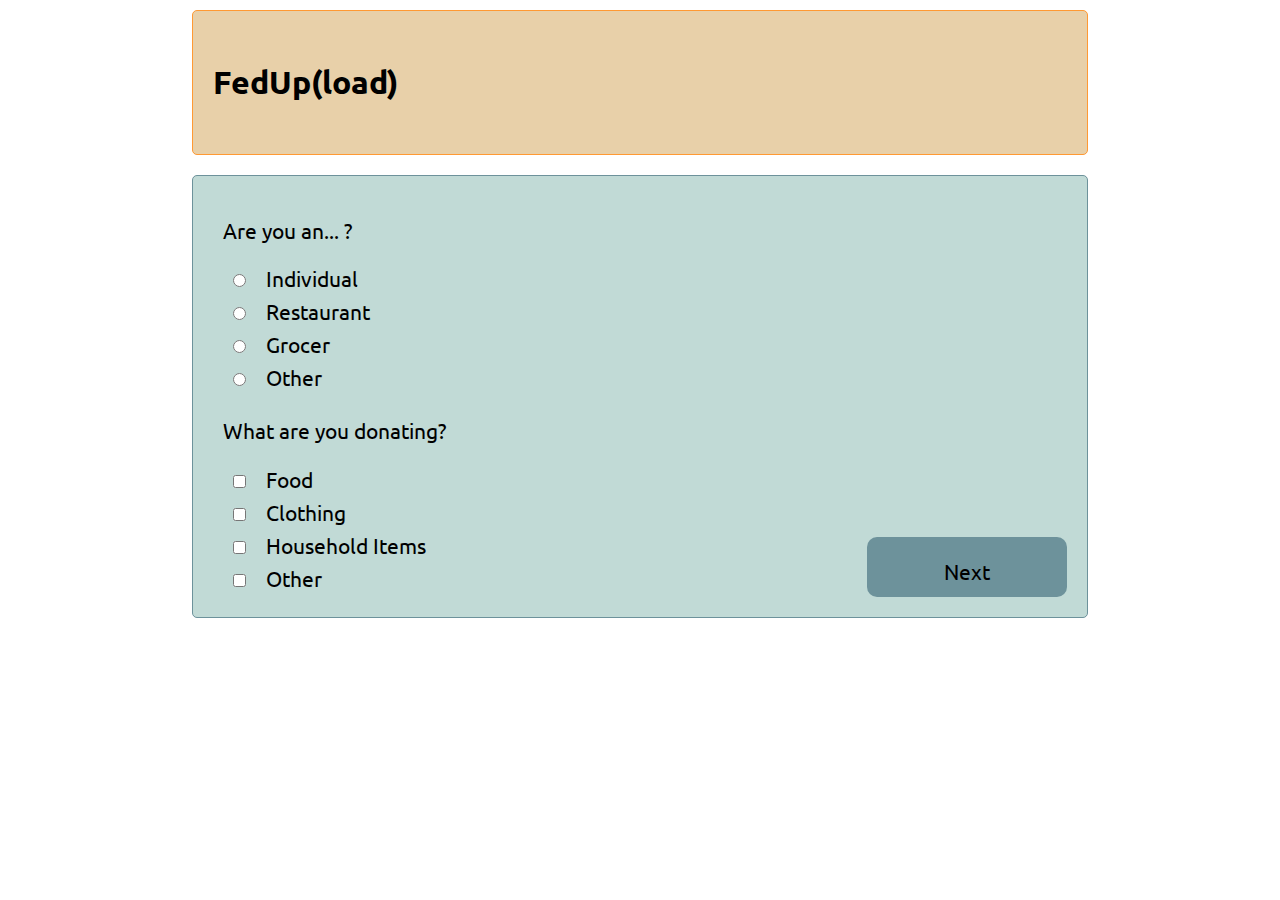
==== index.html @ f5ded243 "changed container to answersContainer" ====
<!DOCTYPE html>
<html>
 <head>
  <script src="library/jQuery.js"></script>
  <link rel="stylesheet" type="text/css" href="styles/css/layout.css">

  <meta charset="utf-8"/>
  <title>FedUp(load)</title>
 </head>
<body>
  
  <header>
      <h1>FedUp(load)</h1>
  </header>

  <form id="questions">
  </form>
  <div id = "answersContainer">
  </div>

  <script type="text/javascript" src="app.js"></script>
</body>
</html>
---- styles/css/layout.css ----
@import url(http://fonts.googleapis.com/css?family=Ubuntu:300,400);
@font-face {
  font-family: 'icomoon';
  src: url("fonts/icomoon.eot?cb93hh");
  src: url("fonts/icomoon.eot?#iefixcb93hh") format("embedded-opentype"), url("fonts/icomoon.woff?cb93hh") format("woff"), url("fonts/icomoon.ttf?cb93hh") format("truetype"), url("fonts/icomoon.svg?cb93hh#icomoon") format("svg");
  font-weight: normal;
  font-style: normal; }
[class^="icon-"], [class*=" icon-"] {
  font-family: 'icomoon';
  speak: none;
  font-style: normal;
  font-weight: normal;
  font-variant: normal;
  text-transform: none;
  line-height: 1;
  /* Better Font Rendering =========== */
  -webkit-font-smoothing: antialiased;
  -moz-osx-font-smoothing: grayscale; }

@font-face {
  font-family: "IcoMoon";
  src: url("font/icomoon.eot");
  src: url("font/icomoon.eot?#iefix") format("embedded-opentype"), url("font/icomoon.woff") format("woff"), url("font/icomoon.ttf") format("truetype"), url("font/icomoon.svg#icomoon") format("svg"); }
.icon-home {
  content: "\68";
  margin-right: 10px; }

.icon-accessibility {
  content: "\6b";
  margin-right: 10px; }

.icon-bookmark {
  content: "\79";
  margin-right: 10px; }

.icon-info2 {
  content: "\5a";
  margin-right: 10px; }

.icon-heart3 {
  content: "\51";
  margin-right: 10px; }

.icon-heart4 {
  content: "\52";
  margin-right: 10px;
  color: #E8D0A9;
  font-weight: bold; }

.icon-subtract {
  content: "\4a";
  margin-right: 10px; }

.icon-illinois {
  content: "\4e"; }

.icon-clinic {
  content: "\6f"; }

.icon-congress {
  content: "\6c"; }

.icon-navicon {
  content: "\73"; }

.icon-coin {
  content: "\6d"; }

.icon-location {
  content: "\71"; }

.icon-map {
  content: "\61"; }

.icon-bubbles {
  content: "\64"; }

.icon-search {
  content: "\69"; }

.icon-food {
  content: "\6a"; }

.icon-travel {
  content: "\e600"; }

.icon-thumbs-up {
  content: "\30"; }

.icon-smiley {
  content: "\32"; }

.icon-wondering {
  content: "\33"; }

.icon-point-up {
  content: "\34"; }

.icon-point-right {
  content: "\35"; }

.icon-point-down {
  content: "\36"; }

.icon-point-left {
  content: "\37"; }

.icon-checkbox-checked {
  content: "\38"; }

.icon-checkbox-unchecked {
  content: "\39"; }

.icon-radio-checked {
  content: "\41"; }

.icon-radio-unchecked {
  content: "\42"; }

.icon-share {
  content: "\43"; }

.icon-mail {
  content: "\44"; }

.icon-googleplus {
  content: "\45"; }

.icon-facebook {
  content: "\46"; }

.icon-twitter {
  content: "\47"; }

.icon-feed {
  content: "\48"; }

.icon-add {
  content: "\49"; }

.icon-key {
  content: "\4b"; }

.icon-bubble {
  content: "\4c"; }

.icon-food2 {
  content: "\4d"; }

.icon-users {
  content: "\4f"; }

.icon-link2 {
  content: "\56"; }

.icon-clipboard {
  content: "\59"; }

.icon-help {
  content: "\58"; }

.icon-video {
  content: "\57"; }

.icon-arrow-down {
  content: "\53"; }

.icon-arrow-up {
  content: "\54"; }

.icon-arrow-down2 {
  content: "\50"; }

.icon-arrow-up2 {
  content: "\31"; }

.icon-arrow-down3 {
  content: "\67";
  font-size: 2em; }

.icon-arrow-up3 {
  content: "\55";
  font-size: 2em; }

* {
  -webkit-box-sizing: border-box;
  -moz-box-sizing: border-box;
  box-sizing: border-box; }

body {
  max-width: 70%;
  margin: 10px auto; }

header {
  background: #E8D0A9;
  border: solid 1px #FF9933;
  height: 100px;
  width: 100%;
  border-radius: 5px;
  margin-bottom: 20px;
  content: "";
  display: table;
  clear: both; }
  header h1 {
    font-family: "Ubuntu", sans-serif;
    font-size: 2em;
    margin-left: 20px;
    line-height: 100px; }

form {
  border: solid 1px #6d929b;
  margin: 0 auto;
  padding: 20px 30px;
  font-family: "Ubuntu", sans-serif;
  font-size: 1.3em;
  background: #c1dad6;
  border-radius: 5px;
  position: relative; }
  form div .Aoption {
    display: block; }
  form label {
    display: inline;
    margin: 10px; }
  form input {
    display: inline-block;
    margin: 10px; }
  form:after {
    content: "";
    display: table;
    clear: both; }

.button {
  background: #6d929b;
  position: absolute;
  width: 200px;
  height: 60px;
  border-radius: 10px;
  cursor: pointer;
  float: right;
  bottom: 20px;
  right: 20px; }
  .button p {
    text-align: center; }

/* Hiding default checkbox and Radio button design */

/*# sourceMappingURL=layout.css.map */
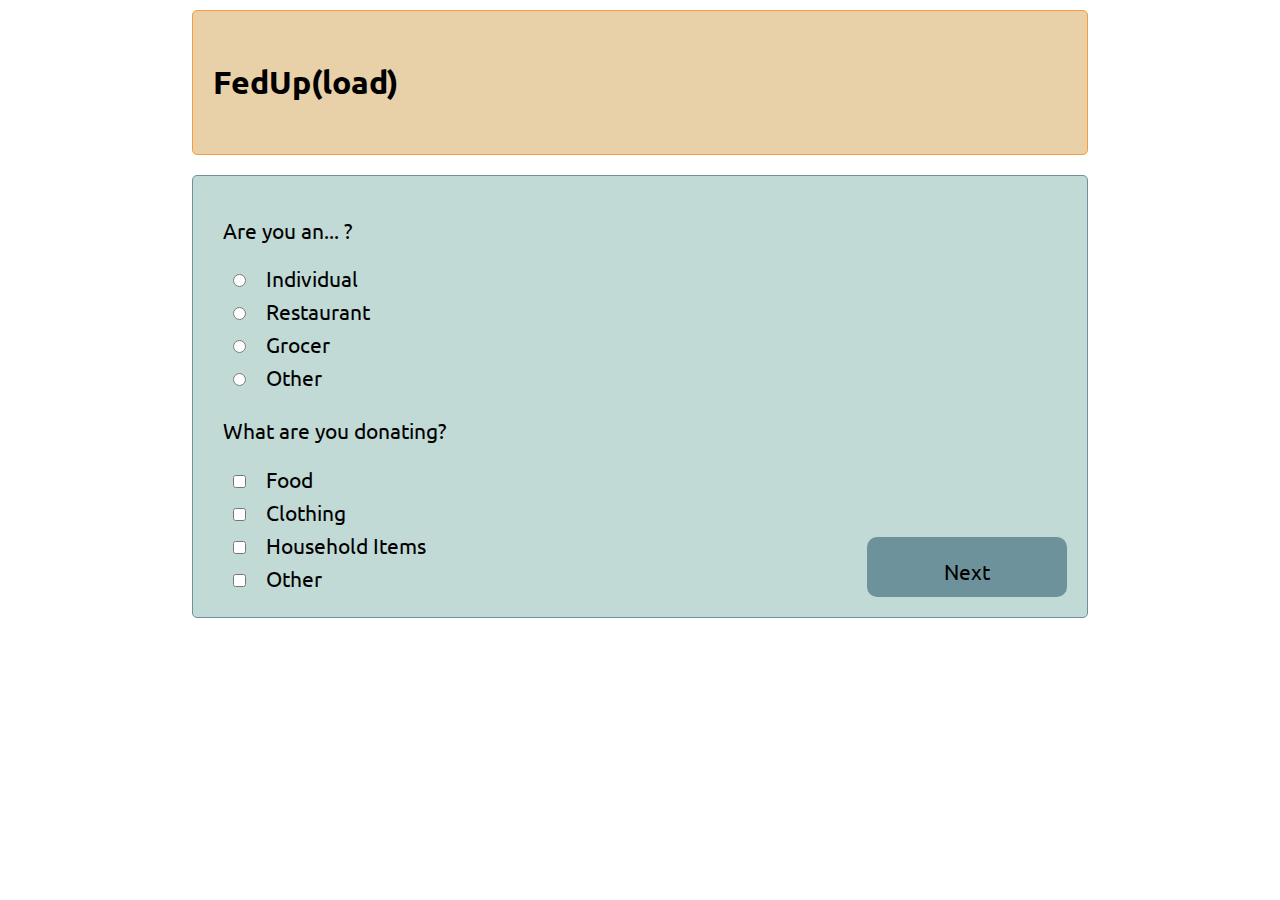
==== commit 3f5ce4a4: "Changed cantainer to answersContainer and took out of nesting" ====
--- a/index.html
+++ b/index.html
@@ -16,7 +16,7 @@
   <form id="questions">
   </form>
   <div id = "answersContainer">
-  </div>
+    </div>
 
   <script type="text/javascript" src="app.js"></script>
 </body>
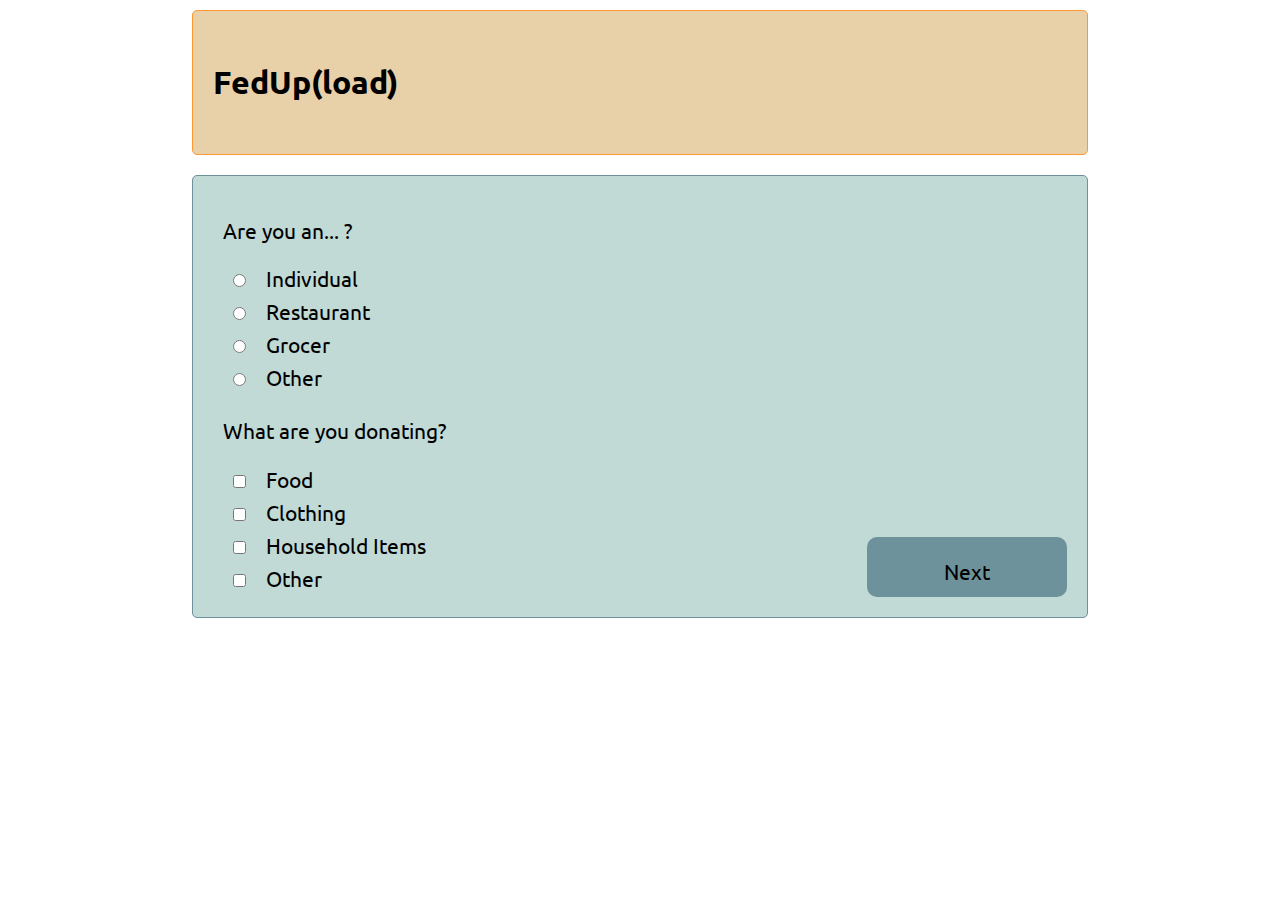
==== commit 14276172: "Changes resolved" ====
--- a/index.html
+++ b/index.html
@@ -16,7 +16,8 @@
   <form id="questions">
   </form>
   <div id = "answersContainer">
-    </div>
+  </div>
+
 
   <script type="text/javascript" src="app.js"></script>
 </body>
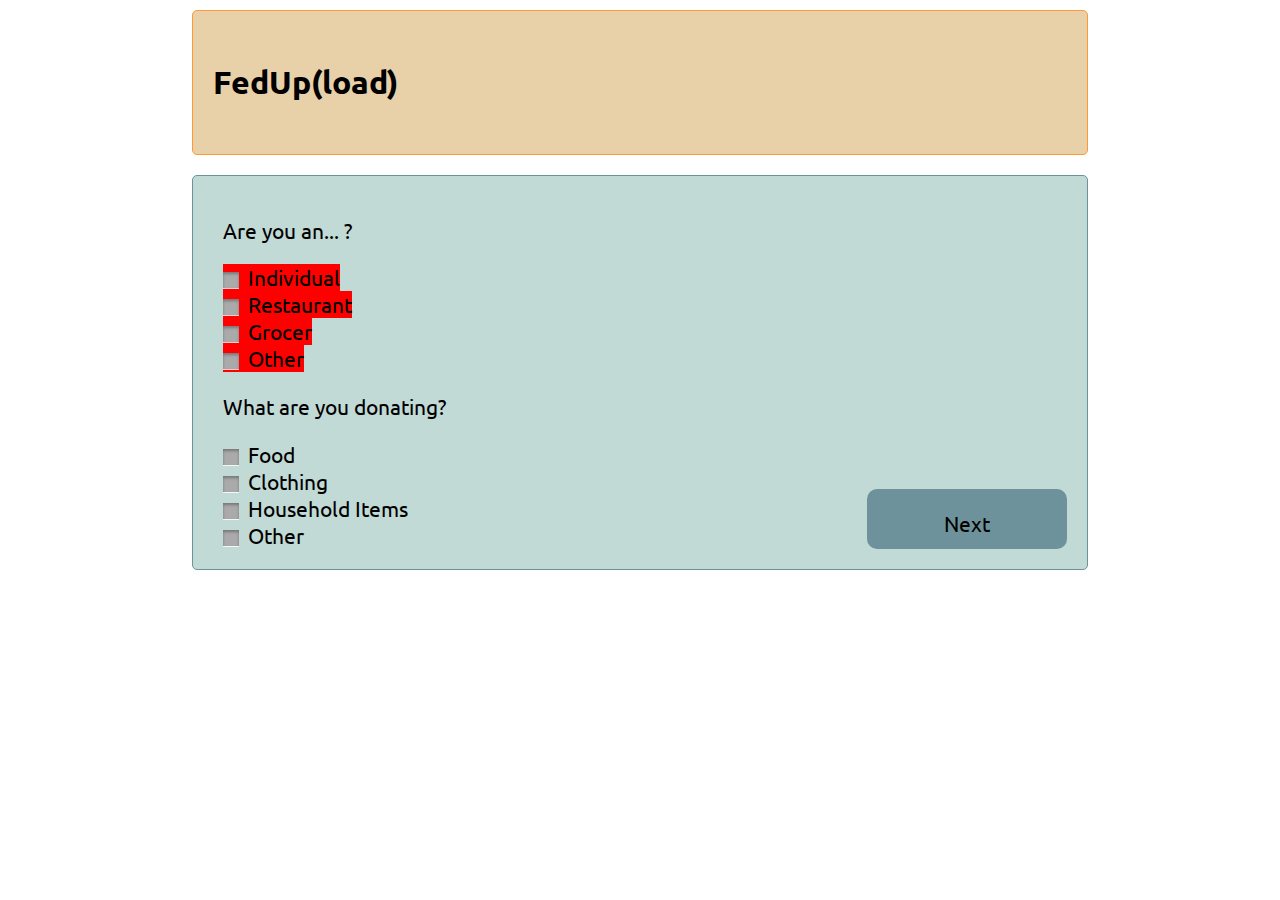
==== commit bebdb4b6: "trying to customize radio/checkbox see styles/scss/layout.scss ln49-79" ====
--- a/index.html
+++ b/index.html
@@ -2,6 +2,7 @@
 <html>
  <head>
   <script src="library/jQuery.js"></script>
+  <script type="text/javascript" src="app.js"></script>
   <link rel="stylesheet" type="text/css" href="styles/css/layout.css">
 
   <meta charset="utf-8"/>
--- a/styles/css/layout.css
+++ b/styles/css/layout.css
@@ -218,16 +218,39 @@
   position: relative; }
   form div .Aoption {
     display: block; }
+  form input {
+    display: none;
+    margin: 10px; }
+  form .radioButton {
+    background: red; }
+  form .checkboxButton label {
+    background: blue; }
   form label {
-    display: inline;
-    margin: 10px; }
-  form input {
     display: inline-block;
-    margin: 10px; }
+    cursor: pointer;
+    position: relative;
+    padding-left: 25px;
+    margin-right: 15px;
+    /*Below is what I want to work*/ }
+    form label:before {
+      content: "";
+      display: inline-block;
+      width: 16px;
+      height: 16px;
+      margin-right: 10px;
+      position: absolute;
+      left: 0;
+      bottom: 2px;
+      margin-bottom: 1px;
+      background-color: #aaa;
+      box-shadow: inset 0px 2px 3px 0px rgba(0, 0, 0, 0.3), 0px 1px 0px 0px rgba(255, 255, 255, 0.8); }
   form:after {
     content: "";
     display: table;
     clear: both; }
+
+form label .radioButton:before {
+  border-radius: 8px; }
 
 .button {
   background: #6d929b;
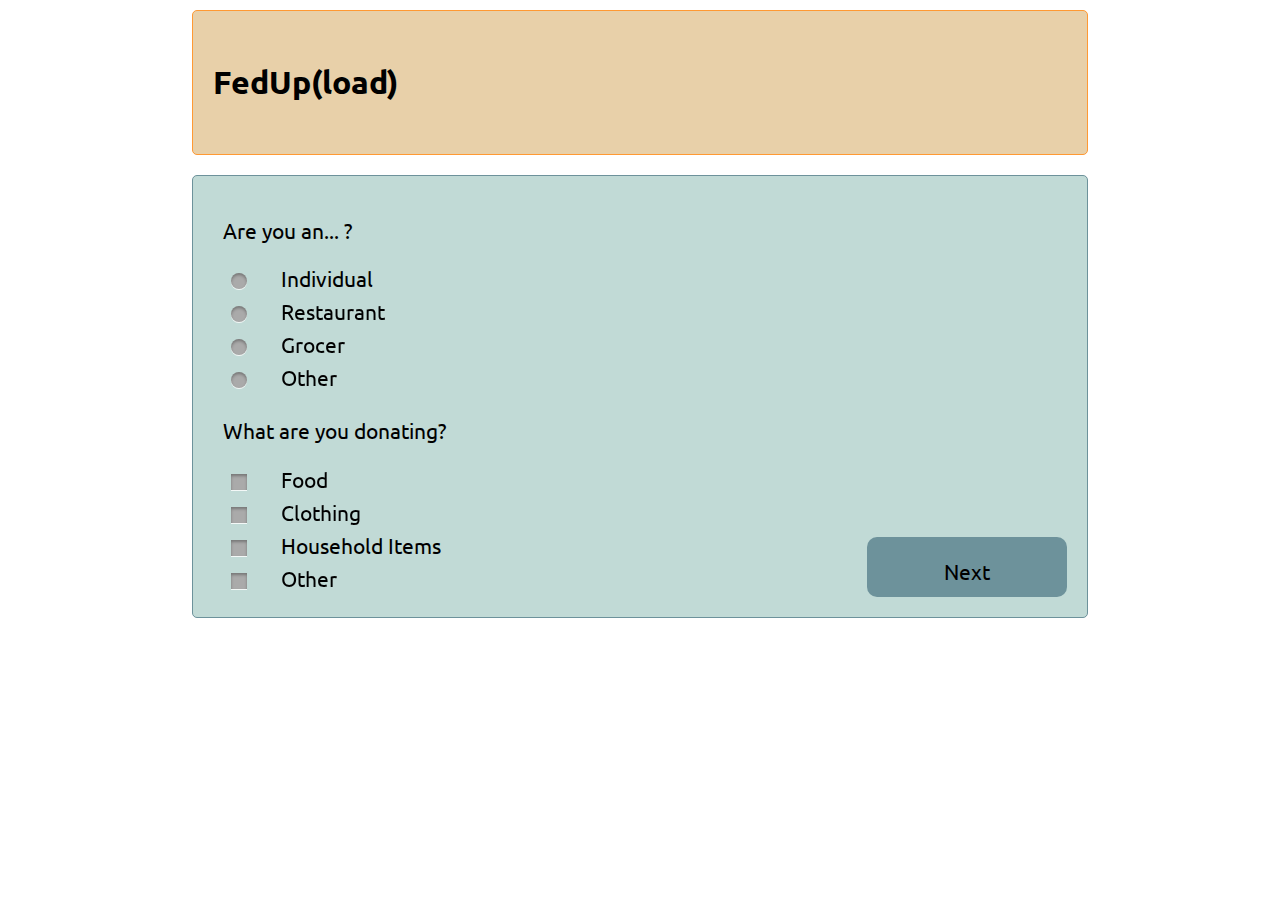
==== commit c428e44f: "where I was before hiatus ending Dec 12 2014" ====
--- a/index.html
+++ b/index.html
@@ -2,9 +2,9 @@
 <html>
  <head>
   <script src="library/jQuery.js"></script>
+  <script src="prettyCheckable.js"></script>
   <script type="text/javascript" src="app.js"></script>
   <link rel="stylesheet" type="text/css" href="styles/css/layout.css">
-
   <meta charset="utf-8"/>
   <title>FedUp(load)</title>
  </head>
--- a/styles/css/layout.css
+++ b/styles/css/layout.css
@@ -219,38 +219,47 @@
   form div .Aoption {
     display: block; }
   form input {
-    display: none;
-    margin: 10px; }
-  form .radioButton {
-    background: red; }
-  form .checkboxButton label {
-    background: blue; }
+    display: inline-block;
+    margin: 10px;
+    opacity: 0;
+    z-index: 1; }
   form label {
     display: inline-block;
     cursor: pointer;
     position: relative;
     padding-left: 25px;
-    margin-right: 15px;
-    /*Below is what I want to work*/ }
-    form label:before {
-      content: "";
-      display: inline-block;
-      width: 16px;
-      height: 16px;
-      margin-right: 10px;
-      position: absolute;
-      left: 0;
-      bottom: 2px;
-      margin-bottom: 1px;
-      background-color: #aaa;
-      box-shadow: inset 0px 2px 3px 0px rgba(0, 0, 0, 0.3), 0px 1px 0px 0px rgba(255, 255, 255, 0.8); }
+    margin-right: 15px; }
+  form .radioButton:before {
+    content: "";
+    display: inline-block;
+    width: 16px;
+    height: 16px;
+    margin-right: 10px;
+    position: absolute;
+    left: -25px;
+    bottom: 2px;
+    margin-bottom: 1px;
+    background-color: #aaa;
+    box-shadow: inset 0px 2px 3px 0px rgba(0, 0, 0, 0.3), 0px 1px 0px 0px rgba(255, 255, 255, 0.8);
+    border-radius: 8px; }
+  form .checkboxButton:before {
+    content: "";
+    display: inline-block;
+    width: 16px;
+    height: 16px;
+    margin-right: 10px;
+    position: absolute;
+    left: -25px;
+    bottom: 2px;
+    margin-bottom: 1px;
+    background-color: #aaa;
+    box-shadow: inset 0px 2px 3px 0px rgba(0, 0, 0, 0.3), 0px 1px 0px 0px rgba(255, 255, 255, 0.8); }
+  form .checkedDisplay {
+    background: red; }
   form:after {
     content: "";
     display: table;
     clear: both; }
-
-form label .radioButton:before {
-  border-radius: 8px; }
 
 .button {
   background: #6d929b;
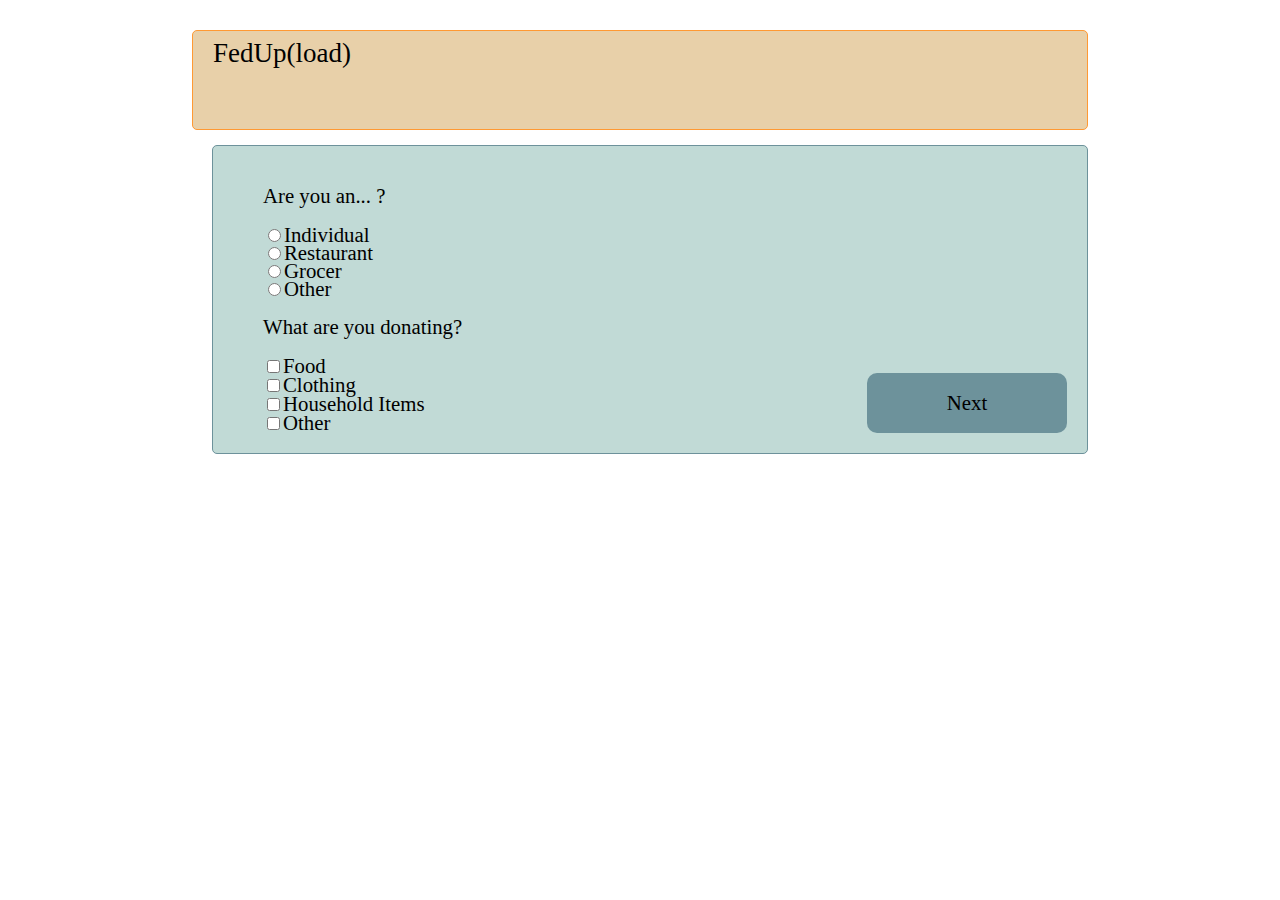
==== commit fd803c1f: "removed link to nonexistent js file in html" ====
--- a/index.html
+++ b/index.html
@@ -2,7 +2,6 @@
 <html>
  <head>
   <script src="library/jQuery.js"></script>
-  <script src="prettyCheckable.js"></script>
   <script type="text/javascript" src="app.js"></script>
   <link rel="stylesheet" type="text/css" href="styles/css/layout.css">
   <meta charset="utf-8"/>
--- a/styles/css/layout.css
+++ b/styles/css/layout.css
@@ -5,6 +5,7 @@
   src: url("fonts/icomoon.eot?#iefixcb93hh") format("embedded-opentype"), url("fonts/icomoon.woff?cb93hh") format("woff"), url("fonts/icomoon.ttf?cb93hh") format("truetype"), url("fonts/icomoon.svg?cb93hh#icomoon") format("svg");
   font-weight: normal;
   font-style: normal; }
+
 [class^="icon-"], [class*=" icon-"] {
   font-family: 'icomoon';
   speak: none;
@@ -21,6 +22,7 @@
   font-family: "IcoMoon";
   src: url("font/icomoon.eot");
   src: url("font/icomoon.eot?#iefix") format("embedded-opentype"), url("font/icomoon.woff") format("woff"), url("font/icomoon.ttf") format("truetype"), url("font/icomoon.svg#icomoon") format("svg"); }
+
 .icon-home {
   content: "\68";
   margin-right: 10px; }
@@ -44,7 +46,7 @@
 .icon-heart4 {
   content: "\52";
   margin-right: 10px;
-  color: #E8D0A9;
+  color: #e8d0a9;
   font-weight: bold; }
 
 .icon-subtract {
@@ -189,73 +191,40 @@
 
 body {
   max-width: 70%;
-  margin: 10px auto; }
+  margin: 30px auto; }
 
 header {
-  background: #E8D0A9;
-  border: solid 1px #FF9933;
+  background: #e8d0a9;
+  border: solid 1px #ff9933;
   height: 100px;
   width: 100%;
   border-radius: 5px;
-  margin-bottom: 20px;
+  margin-bottom: 15px;
   content: "";
   display: table;
   clear: both; }
   header h1 {
-    font-family: "Ubuntu", sans-serif;
-    font-size: 2em;
+    font-family: "Georgia", "Times New Roman", Helvetica, Arial, sans-serif;
+    font-size: 27px;
     margin-left: 20px;
-    line-height: 100px; }
+    font-weight: normal;
+    line-height: 30%; }
 
 form {
   border: solid 1px #6d929b;
-  margin: 0 auto;
-  padding: 20px 30px;
-  font-family: "Ubuntu", sans-serif;
+  margin-top: 0px;
+  margin-right: 0px;
+  margin-left: 20px;
+  margin-bottom: 0px;
+  padding: 20px 50px;
+  font-family: "Georgia", "Times New Roman", Helvetica, Arial, sans-serif;
   font-size: 1.3em;
+  line-height: 18px;
   background: #c1dad6;
   border-radius: 5px;
   position: relative; }
   form div .Aoption {
     display: block; }
-  form input {
-    display: inline-block;
-    margin: 10px;
-    opacity: 0;
-    z-index: 1; }
-  form label {
-    display: inline-block;
-    cursor: pointer;
-    position: relative;
-    padding-left: 25px;
-    margin-right: 15px; }
-  form .radioButton:before {
-    content: "";
-    display: inline-block;
-    width: 16px;
-    height: 16px;
-    margin-right: 10px;
-    position: absolute;
-    left: -25px;
-    bottom: 2px;
-    margin-bottom: 1px;
-    background-color: #aaa;
-    box-shadow: inset 0px 2px 3px 0px rgba(0, 0, 0, 0.3), 0px 1px 0px 0px rgba(255, 255, 255, 0.8);
-    border-radius: 8px; }
-  form .checkboxButton:before {
-    content: "";
-    display: inline-block;
-    width: 16px;
-    height: 16px;
-    margin-right: 10px;
-    position: absolute;
-    left: -25px;
-    bottom: 2px;
-    margin-bottom: 1px;
-    background-color: #aaa;
-    box-shadow: inset 0px 2px 3px 0px rgba(0, 0, 0, 0.3), 0px 1px 0px 0px rgba(255, 255, 255, 0.8); }
-  form .checkedDisplay {
-    background: red; }
   form:after {
     content: "";
     display: table;
@@ -275,5 +244,3 @@
     text-align: center; }
 
 /* Hiding default checkbox and Radio button design */
-
-/*# sourceMappingURL=layout.css.map */
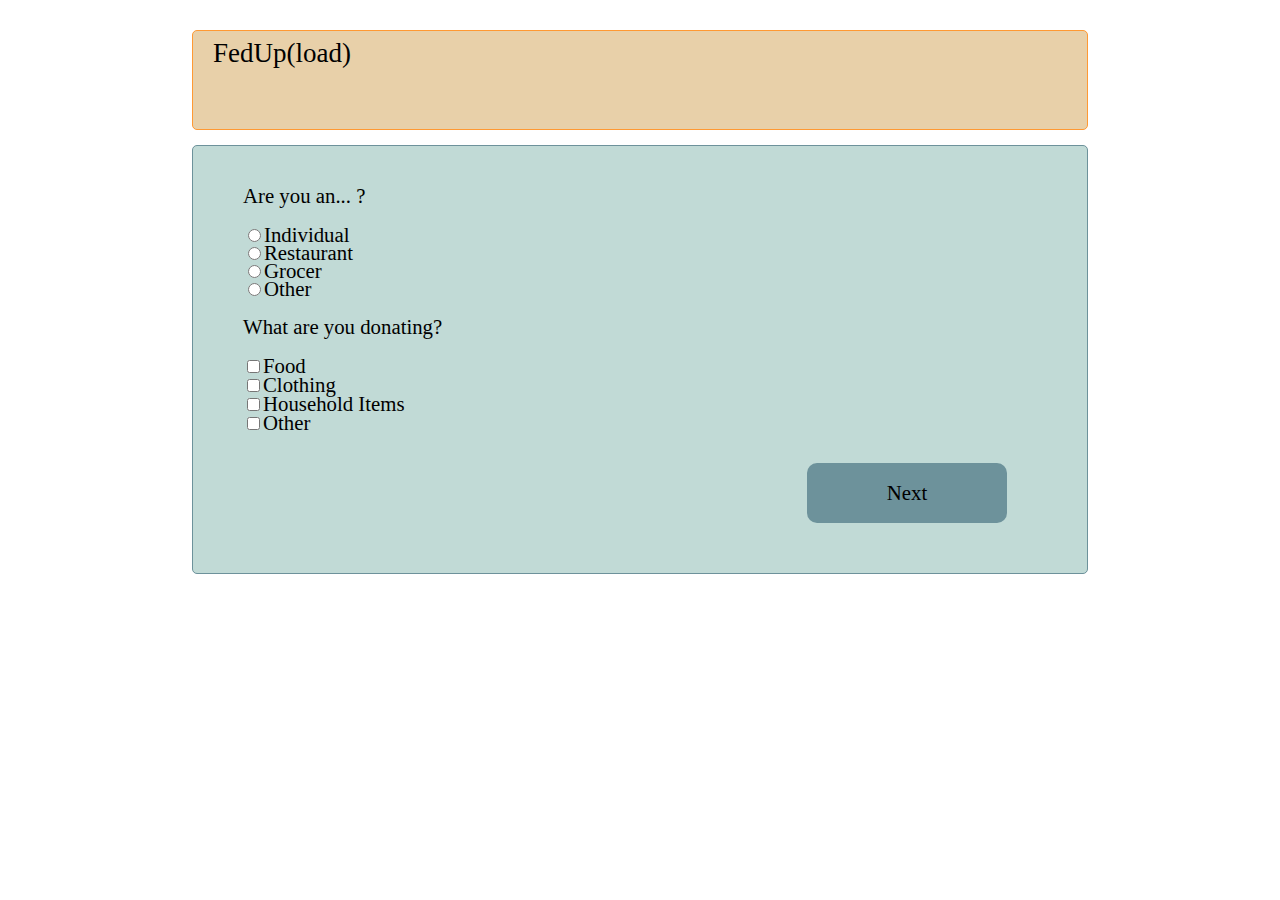
==== commit 4711c34d: "fixed next button so sticks at bottom of form div w/o overlapping w/ questions" ====
--- a/index.html
+++ b/index.html
@@ -12,9 +12,10 @@
   <header>
       <h1>FedUp(load)</h1>
   </header>
-
-  <form id="questions">
-  </form>
+  <div id="formContainer">
+    <form id="questions">
+    </form>
+  </div>
   <div id = "answersContainer">
   </div>
 
--- a/styles/css/layout.css
+++ b/styles/css/layout.css
@@ -210,11 +210,10 @@
     font-weight: normal;
     line-height: 30%; }
 
-form {
+#formContainer {
   border: solid 1px #6d929b;
   margin-top: 0px;
   margin-right: 0px;
-  margin-left: 20px;
   margin-bottom: 0px;
   padding: 20px 50px;
   font-family: "Georgia", "Times New Roman", Helvetica, Arial, sans-serif;
@@ -223,23 +222,24 @@
   background: #c1dad6;
   border-radius: 5px;
   position: relative; }
-  form div .Aoption {
+  #formContainer div .Aoption {
     display: block; }
-  form:after {
+  #formContainer:after {
     content: "";
     display: table;
     clear: both; }
 
 .button {
   background: #6d929b;
-  position: absolute;
+  position: relative;
   width: 200px;
   height: 60px;
   border-radius: 10px;
   cursor: pointer;
   float: right;
-  bottom: 20px;
-  right: 20px; }
+  bottom: 0px;
+  right: 0px;
+  margin: 30px; }
   .button p {
     text-align: center; }
 
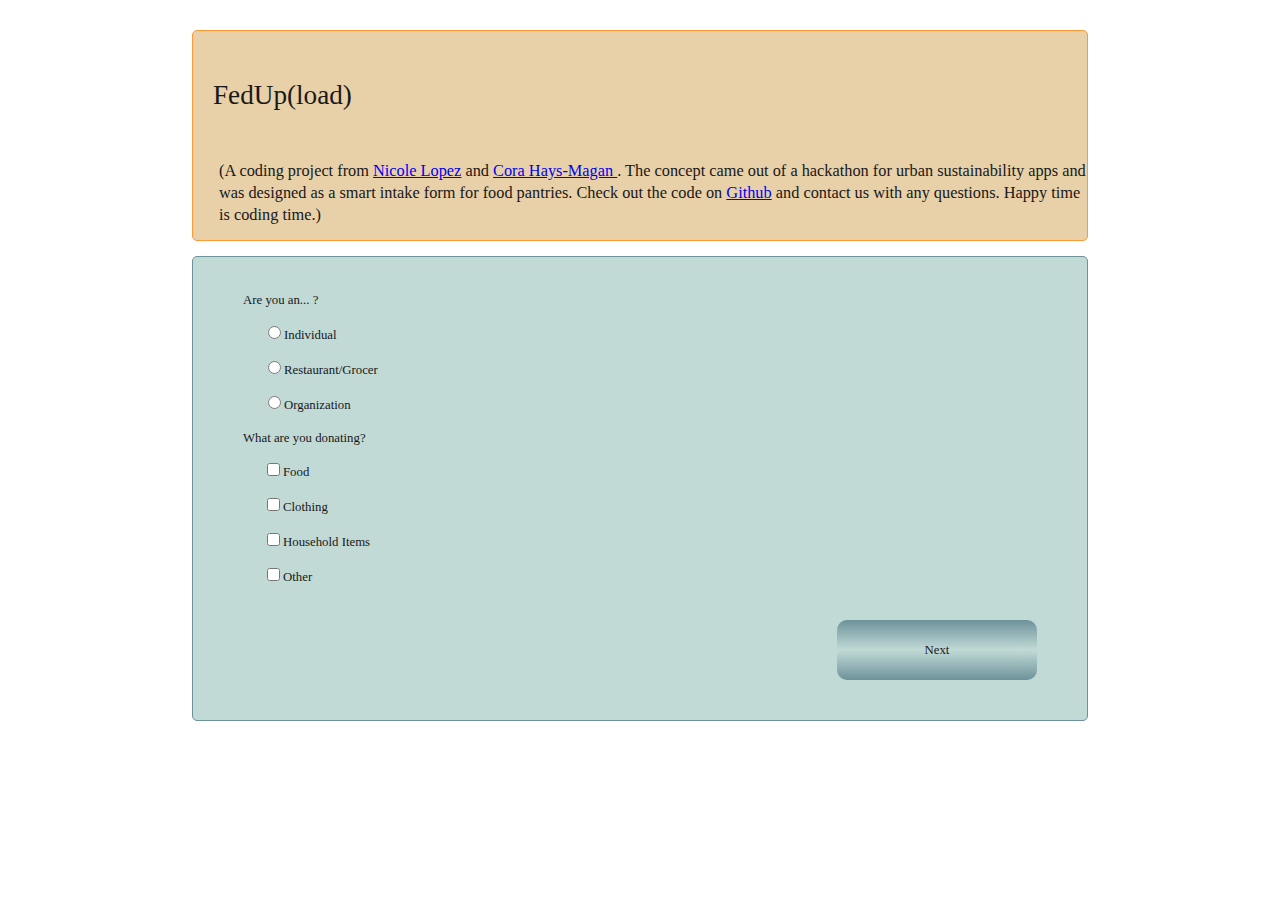
==== commit ebabad62: "Added personal message and cleaned up comments" ====
--- a/index.html
+++ b/index.html
@@ -11,6 +11,7 @@
   
   <header>
       <h1>FedUp(load)</h1>
+      <h2>(A coding project from <a href="https://github.com/BintLopez">Nicole Lopez</a> and <a href="https://github.com/CorainChicago">Cora Hays-Magan </a>.  The concept came out of a hackathon for urban sustainability apps and was designed as a smart intake form for food pantries.  Check out the code on <a href="https://github.com/BintLopez/fedupload">Github</a> and contact us with any questions.  Happy time is coding time.)</h2>
   </header>
   <div id="formContainer">
     <form id="questions">
--- a/styles/css/layout.css
+++ b/styles/css/layout.css
@@ -5,7 +5,6 @@
   src: url("fonts/icomoon.eot?#iefixcb93hh") format("embedded-opentype"), url("fonts/icomoon.woff?cb93hh") format("woff"), url("fonts/icomoon.ttf?cb93hh") format("truetype"), url("fonts/icomoon.svg?cb93hh#icomoon") format("svg");
   font-weight: normal;
   font-style: normal; }
-
 [class^="icon-"], [class*=" icon-"] {
   font-family: 'icomoon';
   speak: none;
@@ -22,7 +21,6 @@
   font-family: "IcoMoon";
   src: url("font/icomoon.eot");
   src: url("font/icomoon.eot?#iefix") format("embedded-opentype"), url("font/icomoon.woff") format("woff"), url("font/icomoon.ttf") format("truetype"), url("font/icomoon.svg#icomoon") format("svg"); }
-
 .icon-home {
   content: "\68";
   margin-right: 10px; }
@@ -46,7 +44,7 @@
 .icon-heart4 {
   content: "\52";
   margin-right: 10px;
-  color: #e8d0a9;
+  color: #E8D0A9;
   font-weight: bold; }
 
 .icon-subtract {
@@ -191,11 +189,12 @@
 
 body {
   max-width: 70%;
-  margin: 30px auto; }
+  margin: 30px auto;
+  color: #181818; }
 
 header {
-  background: #e8d0a9;
-  border: solid 1px #ff9933;
+  background: #E8D0A9;
+  border: solid 1px #FF9933;
   height: 100px;
   width: 100%;
   border-radius: 5px;
@@ -205,10 +204,18 @@
   clear: both; }
   header h1 {
     font-family: "Georgia", "Times New Roman", Helvetica, Arial, sans-serif;
-    font-size: 27px;
+    font-size: 1.7em;
     margin-left: 20px;
     font-weight: normal;
-    line-height: 30%; }
+    line-height: 3.4em;
+    vertical-align: middle; }
+  header h2 {
+    font-family: "Georgia", "Times New Roman", Helvetica, Arial, sans-serif;
+    font-size: 1.02em;
+    margin-left: 26px;
+    font-weight: normal;
+    line-height: 1.36em;
+    vertical-align: middle; }
 
 #formContainer {
   border: solid 1px #6d929b;
@@ -217,13 +224,16 @@
   margin-bottom: 0px;
   padding: 20px 50px;
   font-family: "Georgia", "Times New Roman", Helvetica, Arial, sans-serif;
-  font-size: 1.3em;
-  line-height: 18px;
+  font-size: 0.8em;
+  line-height: 20px;
   background: #c1dad6;
   border-radius: 5px;
   position: relative; }
-  #formContainer div .Aoption {
-    display: block; }
+  #formContainer div .Aoption, #answersContainer div #formContainer li .Aoption, #answersContainer div #formContainer p .Aoption {
+    display: block;
+    line-height: 18px;
+    margin-left: 20px;
+    margin-bottom: 14px !important; }
   #formContainer:after {
     content: "";
     display: table;
@@ -231,6 +241,9 @@
 
 .button {
   background: #6d929b;
+  background-image: -webkit-linear-gradient(#6d929b, #c1dad6, #6d929b);
+  background-image: -moz-linear-gradient(#6d929b, #c1dad6, #6d929b);
+  background-image: linear-gradient(#6d929b, #c1dad6, #6d929b);
   position: relative;
   width: 200px;
   height: 60px;
@@ -239,8 +252,34 @@
   float: right;
   bottom: 0px;
   right: 0px;
-  margin: 30px; }
+  margin: 20px 0; }
   .button p {
-    text-align: center; }
-
-/* Hiding default checkbox and Radio button design */
+    text-align: center;
+    line-height: 35px; }
+
+#answersContainer div, #answersContainer div li, #answersContainer div p {
+  color: #632f81;
+  font-size: "Georgia", "Times New Roman", Helvetica, Arial, sans-serif;
+  line-height: 28px;
+  display: block;
+  padding-top: 20px;
+  padding-bottom: 10px;
+  margin-bottom: 15px; }
+  #answersContainer div div, #answersContainer div li, #answersContainer div p {
+    color: #181818;
+    font-size: "Georgia", "Times New Roman", Helvetica, Arial, sans-serif;
+    line-height: 20px;
+    border-radius: 5px;
+    margin-bottom: 20px; }
+  #answersContainer div li, #answersContainer div p {
+    margin-left: 40px;
+    padding-top: 0;
+    padding-bottom: 5px;
+    margin-bottom: 0px;
+    display: list-item;
+    list-style: disc; }
+  #answersContainer div p {
+    list-style: none;
+    margin-left: 0px; }
+
+/*# sourceMappingURL=layout.css.map */
